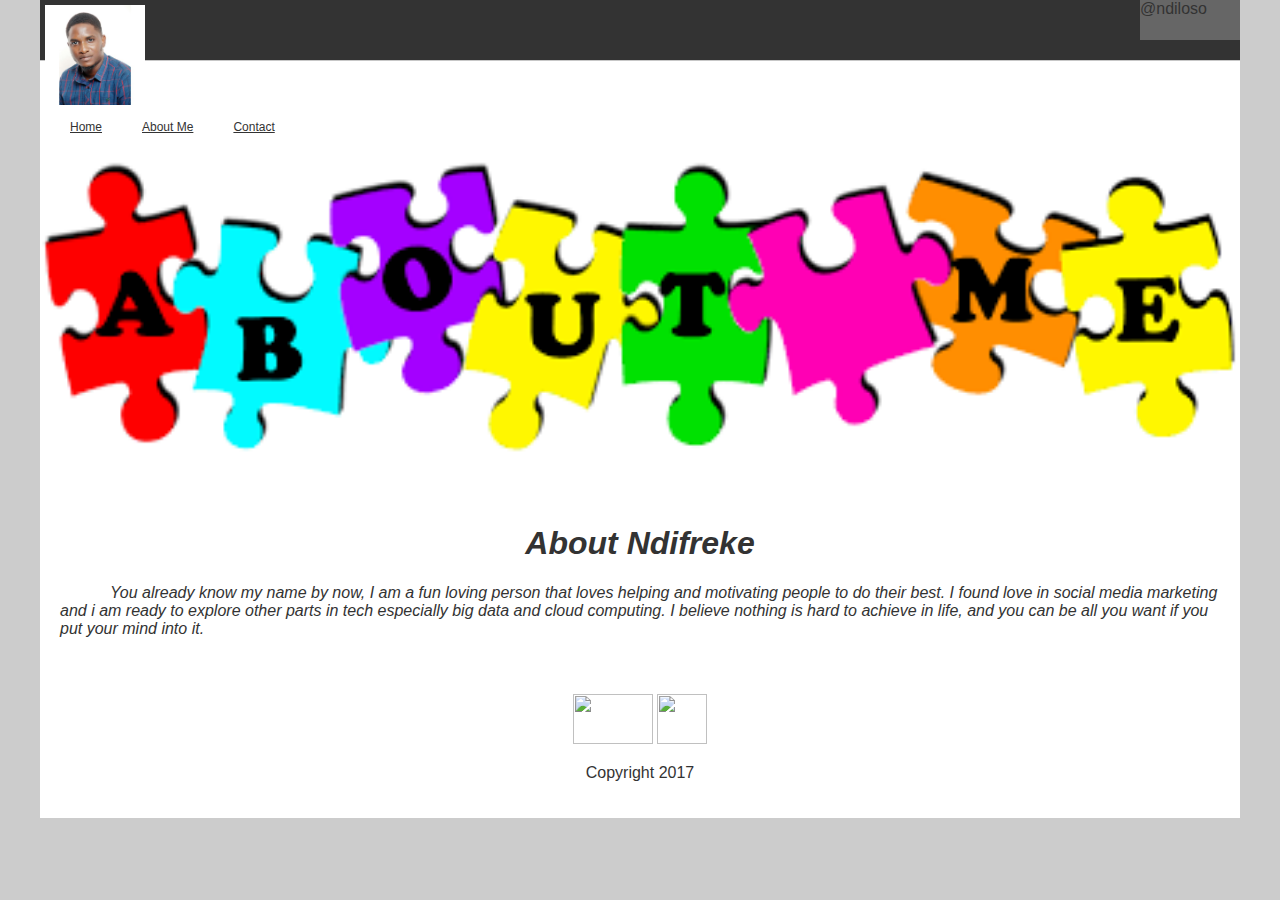
==== aboutme.html @ cd8b907c "initial commit" ====
<!DOCTYPE html>
<html>
<head>
<link rel="stylesheet" type="text/css" href="aboutme.css">
	<title>My profile</title>
</head>
<body>
<!--Container-->
<div id="container">
	<!--- Head -->
	<div id="header">
		<div id="logo"></div>

			<div id="top_info">@ndiloso</div>

				<div id="navbar">
					<ul>
						<li><a href="index.html">Home</a></li>
						<li><a href="aboutme.html">About Me </a></li>
						<li><a href="contacts.html">Contact</a></li>
					</ul>

				</div>
			
		
	</div>

	<!-- content area-->
	<div id="content_area">
		<CENTER>
		<div id="banner">
		</div>
		</CENTER>

		<div id="left_column"><center><h1>About Ndifreke</h1></center>
		
		<p style="text-indent: 50px">
		You already know my name by now, I am a fun loving person that loves helping and motivating people to do their best. I found love in social media marketing and i am ready to explore other parts in tech especially big data and cloud computing. I believe nothing is hard to achieve in life, and you can be all you want if you put your mind into it.
		</p>
		</div>


		
	</div>
	<!-- footer -->
	<div id="footer">
	<center>
	 <img src="/home/ndiloso/Desktop/ndifreke/profile/twitterlogo.png" width="80px" height="50px">
	 <img src="/home/ndiloso/Desktop/ndifreke/profile/linkedin.png" width="50px" height="50px">
	 <p>Copyright 2017</p>
	 </center>
	 </div>

</div><!-- End container-->

</body>
</html>
---- aboutme.css ----
@import url('https://fonts.googleapis.com/css?family=Pacifico');

*{
	font-family: arial, helvetica, sans-serif; color: #333;
}
body{
	background-color: #ccc; margin:0;
}

#container{
	width: 1200px; margin: 0 auto; background-color: #fff;
}

#header{
	width:100%; height: 60px; border-bottom: 1px solid #c7c7c7; background-color: #333;
}

#logo{
	float: left; 
	width: 100px; 
	height: 100px; 
	margin: 5px; 
	background-image: url("profile/index.png");
	background-size: 100%;
}
#top_info{
	float: right; width:100px; height: 40px; background: #666;
}
#navbar{
	height: 20px;clear: both;
}
#navbar ul{
	padding: 0; margin: 0; list-style: none;
}

#navbar ul li{
	padding: 10px; float: left;
}

#navbar ul li a{

	font-size: 12px; float: left; float: left; padding: 0 0 0 20px; display: block;
}

#banner{
	height: 300px; 
	padding: 20px; 
	clear: both;
	background-image:url(profile/download1.png); 
	background-size: 100%;
	background-repeat: no-repeat;
	color: white;
	font-size: 40px;
	font-family: Pacifico, serif;
}

#left_column{

	float: left; width: auto; height: auto; border:0px solid #333; color: #fff; background-color:; padding: 20px;
	 background-size: 100%;
	
}


#footer{
	padding: 20px; clear:both;
}
#content_area{
	font-family: Tahoma;
	font-style: italic;
}
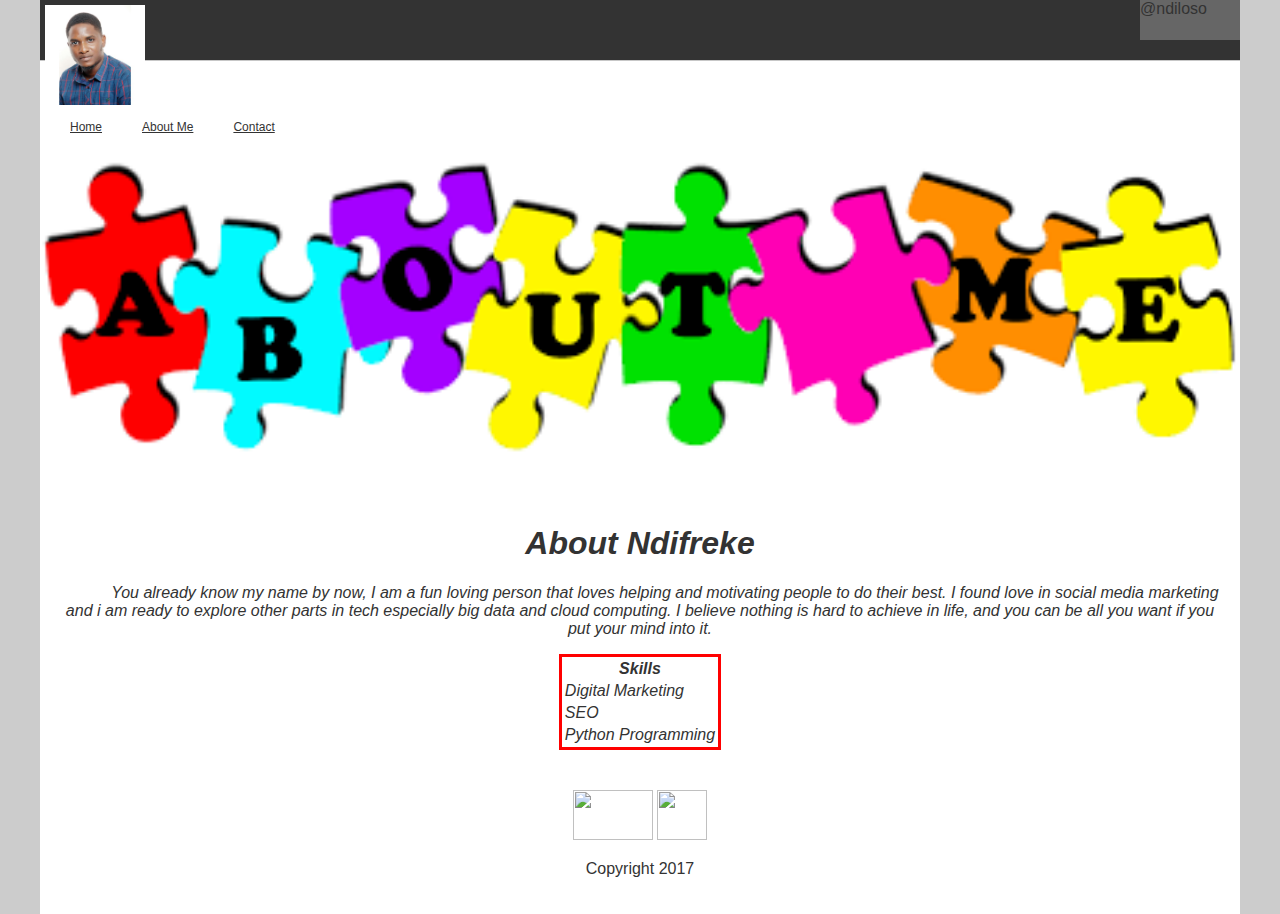
==== commit 236b55d4: "Added skills to my about me page" ====
--- a/aboutme.html
+++ b/aboutme.html
@@ -33,10 +33,27 @@
 		</CENTER>
 
 		<div id="left_column"><center><h1>About Ndifreke</h1></center>
-		
+		<center>
 		<p style="text-indent: 50px">
 		You already know my name by now, I am a fun loving person that loves helping and motivating people to do their best. I found love in social media marketing and i am ready to explore other parts in tech especially big data and cloud computing. I believe nothing is hard to achieve in life, and you can be all you want if you put your mind into it.
 		</p>
+		<table id="table">
+			<thead>
+				<th>Skills</th>
+			</thead>
+			<tbody>
+				<tr>
+					<td>Digital Marketing</td>
+				</tr>
+				<tr>
+					<td>SEO</td>
+				</tr>
+				<tr>
+					<td>Python Programming</td>
+				</tr>
+			</tbody>
+		</table>
+		</center>
 		</div>
 
 
--- a/aboutme.css
+++ b/aboutme.css
@@ -69,3 +69,11 @@
 	font-family: Tahoma;
 	font-style: italic;
 }
+
+#table{
+	border:3px solid red;
+}
+
+#table td tr{
+	border:3px solid red;
+}
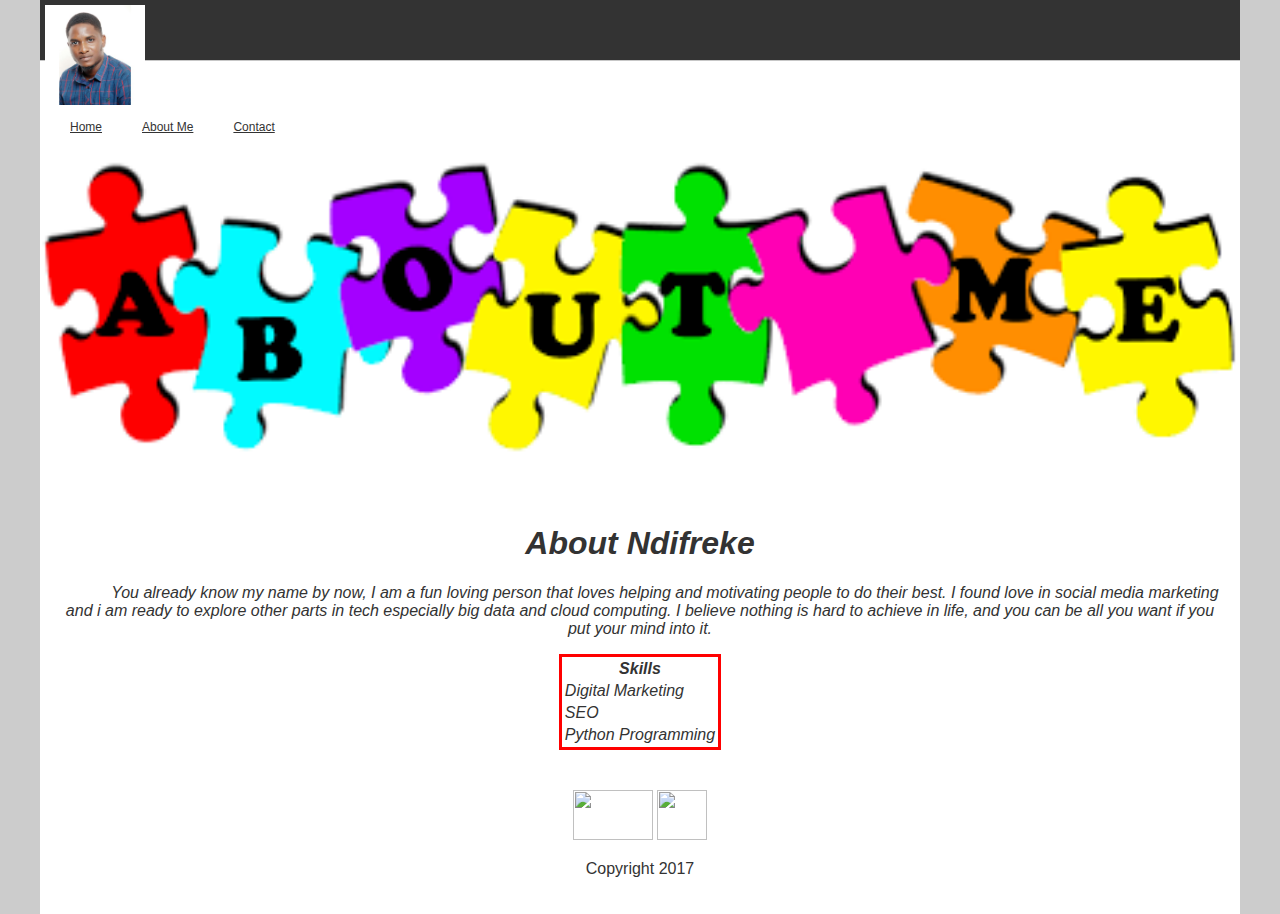
==== commit 07ad68e0: "deleted div from the html" ====
--- a/aboutme.html
+++ b/aboutme.html
@@ -11,7 +11,6 @@
 	<div id="header">
 		<div id="logo"></div>
 
-			<div id="top_info">@ndiloso</div>
 
 				<div id="navbar">
 					<ul>
--- a/aboutme.css
+++ b/aboutme.css
@@ -23,9 +23,7 @@
 	background-image: url("profile/index.png");
 	background-size: 100%;
 }
-#top_info{
-	float: right; width:100px; height: 40px; background: #666;
-}
+
 #navbar{
 	height: 20px;clear: both;
 }
@@ -74,6 +72,4 @@
 	border:3px solid red;
 }
 
-#table td tr{
-	border:3px solid red;
-}
+
